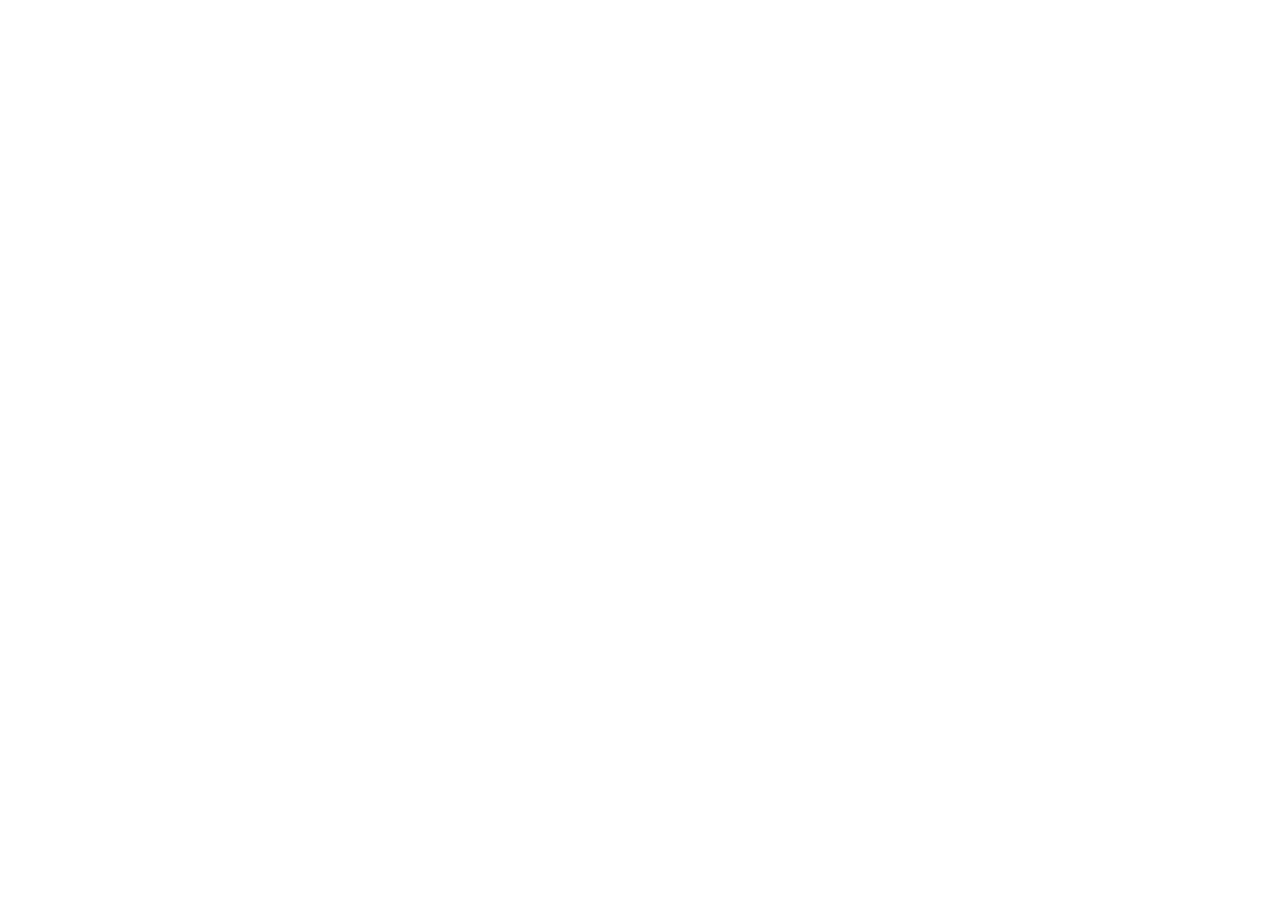
==== rock-paper-scissors.html @ 4f08fd80 "Create rock-paper-scissors.html Created .html file, with 2 functions that retrieve computer choice a" ====
<!DOCTYPE html>
<html lang="en">
<head>
    <link rel="shortcut icon" type="image/png" href="demo.png"/>
    <meta charset="UTF-8">
    <meta name="viewport" content="width=device-width, initial-scale=1.0">
    <title>Document</title>
</head>
<body>
    <script>
        function getComputerChoice() {
            let random = Math.floor(Math.random() * 3);
            // Rock: 0  Paper: 1    Scissors: 2
            switch (random) {
                case 0:
                    return "rock";
                case 1:
                    return "paper";
                case 2:
                    return "scissors";
            }
        }

        function getHumanChoice(){
            vaildChoice = false;
            let choice;

            while (!vaildChoice)
            {
                choice = prompt("Please choose 'rock', 'paper' or 'scissors'");
                if (choice.toLowerCase() === 'rock' || choice.toLowerCase() === 'paper' || choice.toLowerCase() === 'scissors')
                {
                    vaildChoice = true;
                }
                else {
                    alert("Invalid choice");
                }
            }

            return choice.toLowerCase();
        }

        console.log(getHumanChoice());
        console.log(getComputerChoice());
    </script>
</body>
</html>
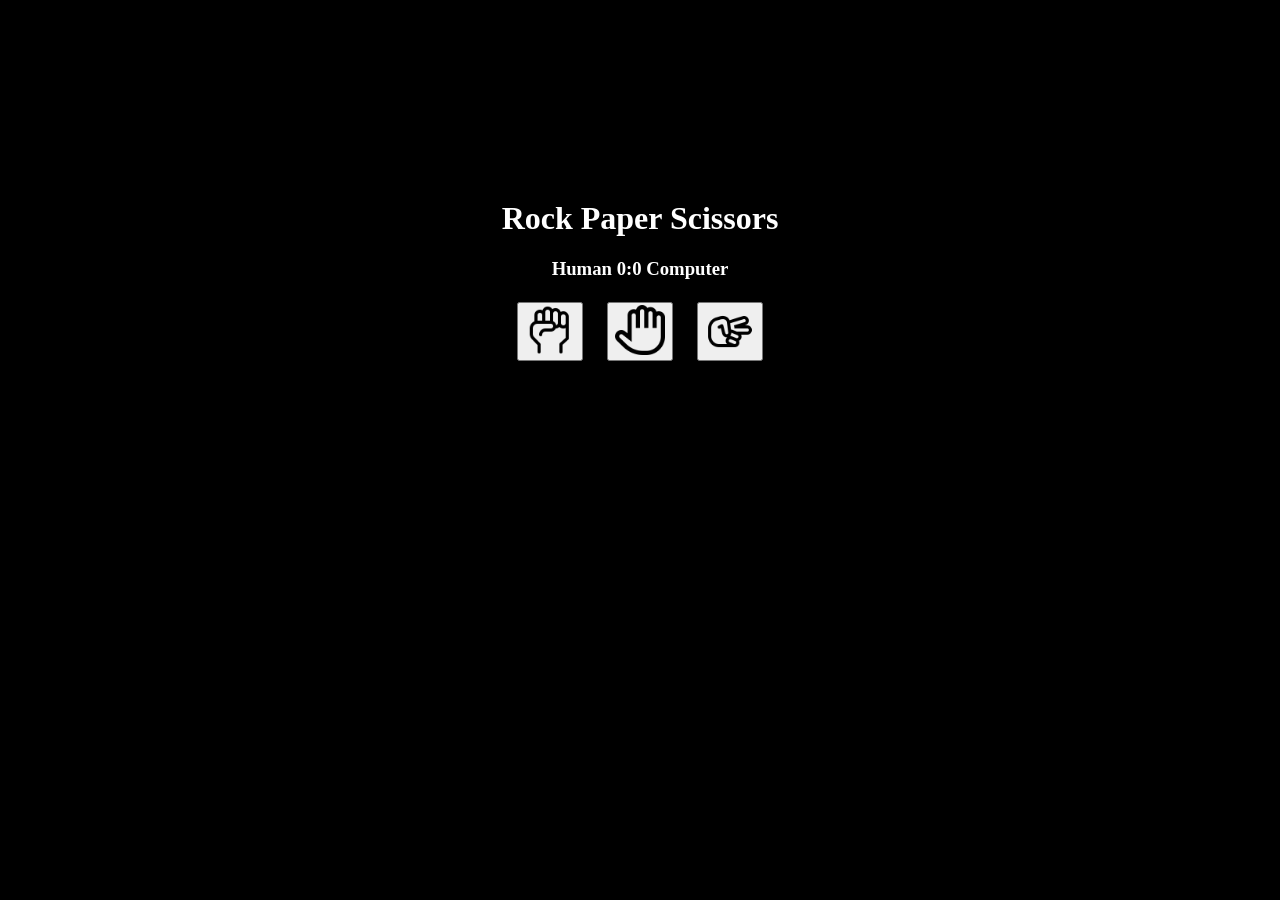
==== commit b0143753: "Create a UI for Rock Paper scissors Amended the rock-paper-scissors.html to include a user interface" ====
--- a/rock-paper-scissors.html
+++ b/rock-paper-scissors.html
@@ -5,8 +5,19 @@
     <meta charset="UTF-8">
     <meta name="viewport" content="width=device-width, initial-scale=1.0">
     <title>Document</title>
+    <link rel="stylesheet" href="styles.css">
 </head>
 <body>
+    <div id="game-div">
+        <h1>Rock Paper Scissors</h1>
+        <h3 id="score">Human 0:0 Computer</h3>
+        <h4 id="outcome"></h4>
+    </div>
+    <div id="buttons-div">
+        <button id="rock"><input type="image" src="hand.png"></image></button>
+        <button id="paper"><input type="image" src="hand-paper.png"></image></button>
+        <button id="scissors"><input type="image" src="scissors.png"></image></button>
+    </div>
     <script>
         function getComputerChoice() {
             let random = Math.floor(Math.random() * 3);
@@ -40,8 +51,121 @@
             return choice.toLowerCase();
         }
 
-        console.log(getHumanChoice());
-        console.log(getComputerChoice());
+        function playRound(humanChoice, computerChoice, humanScore, computerScore, outcomeText) {
+            outcomeText.textContent = `You have chosen ${humanChoice} whilst Computer has picked ${computerChoice}`;
+
+            if (humanChoice === computerChoice) {
+                outcomeText.textContent += ' - The Round is a Draw'
+            }
+            else if ((humanChoice === 'rock') && (computerChoice === 'scissors') || (humanChoice === 'paper') && (computerChoice === 'rock') || (humanChoice === 'scissors') && (computerChoice === 'paper')) {
+                outcomeText.textContent += ' - You have won the round'
+                return "human"
+            }
+            else {
+                outcomeText.textContent += ' - Computer has won the round'
+                return "computer";
+            }
+        }
+
+        function endGame() {
+            const container = document.querySelector('#buttons-div');
+
+            container.querySelectorAll('button').forEach(button => {
+                button.style.display = 'none';
+            });
+
+            let restartButton = document.querySelector('#restart-btn')
+
+            if (!restartButton) {
+                restartButton = document.createElement('button');
+                restartButton.id = 'restart-btn';
+                restartButton.textContent = 'Restart';
+
+                const gameDiv = document.querySelector('#game-div')
+                gameDiv.after(restartButton);
+
+                restartButton.addEventListener('click', () => {
+                    restartButton.style.display = 'none';
+                    container.querySelectorAll('button').forEach(button => {
+                        button.style.display = '';
+                    });
+                    playGame();
+                });
+            }
+            restartButton.style.display = '';
+        }
+
+        function playGame() {
+
+            humanScore = 0;
+            computerScore = 0;
+            
+            displayedScore.textContent = `Human 0:0 Computer`;
+            outcomeText.textContent = '';
+
+            // const paperButton = document.querySelector('#paper');
+            // paperButton.addEventListener('click', playRound('paper', getComputerChoice(), humanScore, computerScore));
+
+            // const scissorsButton = document.querySelector('#scissors');
+            // scissorsButton.addEventListener('click', playRound('scissors', getComputerChoice(), humanScore, computerScore));
+
+
+
+            // while (roundsPlayed < 5) {
+            //     const humanChoice = getHumanChoice();
+            //     const computerChoice = getComputerChoice();
+
+            //     let roundWinner = playRound(humanChoice, computerChoice, humanScore, computerScore);
+            //     roundsPlayed++;
+
+            //     if (roundWinner === "human") {humanScore++;}
+            //     else if (roundWinner === "computer") {computerScore++;}
+
+            //     console.log(`Current score: Player ${humanScore} : ${computerScore} Computer`); 
+            // }
+
+            // if (humanScore > computerScore) {
+            //     console.log("The winner is player!");
+            // }
+            // else if (computerScore > humanScore) {
+            //     console.log("The winner is computer!");
+            // }
+            // else {
+            //     console.log("The game ends in a draw")
+            // }
+        }
+
+        let humanScore = 0;
+        let computerScore = 0;
+
+        const container = document.querySelector('#buttons-div');
+        const buttons = container.querySelectorAll('button');
+        const displayedScore = document.querySelector('#score');
+        const outcomeText = document.querySelector('#outcome');
+
+        buttons.forEach(button => {
+            button.addEventListener('click', () => {
+                const humanChoice = button.id;
+                const roundWinner = playRound(humanChoice, getComputerChoice(), humanScore, computerScore, outcomeText);
+
+                if (roundWinner === "human") {
+                    humanScore++;
+                }
+                else if (roundWinner === "computer") {
+                    computerScore++;
+                };
+
+                displayedScore.textContent = `Human ${humanScore}:${computerScore} Computer`;
+
+                if (humanScore === 5 || computerScore === 5) {
+                    outcomeText.textContent = humanScore === 5
+                        ? 'You have won the game!'
+                        : 'Computer has won the game!';
+                    endGame();
+                }
+            });
+        });
+        
     </script>
 </body>
 </html>
--- a/styles.css
+++ b/styles.css
@@ -0,0 +1,16 @@
+body {
+    width: 800px;
+    margin: 200px auto 0px;
+    text-align: center;
+    background-color: black;
+    color: white;
+}
+
+
+#buttons-div button {
+    margin: 0px 10px;
+}
+
+#buttons-div button input{
+    height: 50px;
+}
